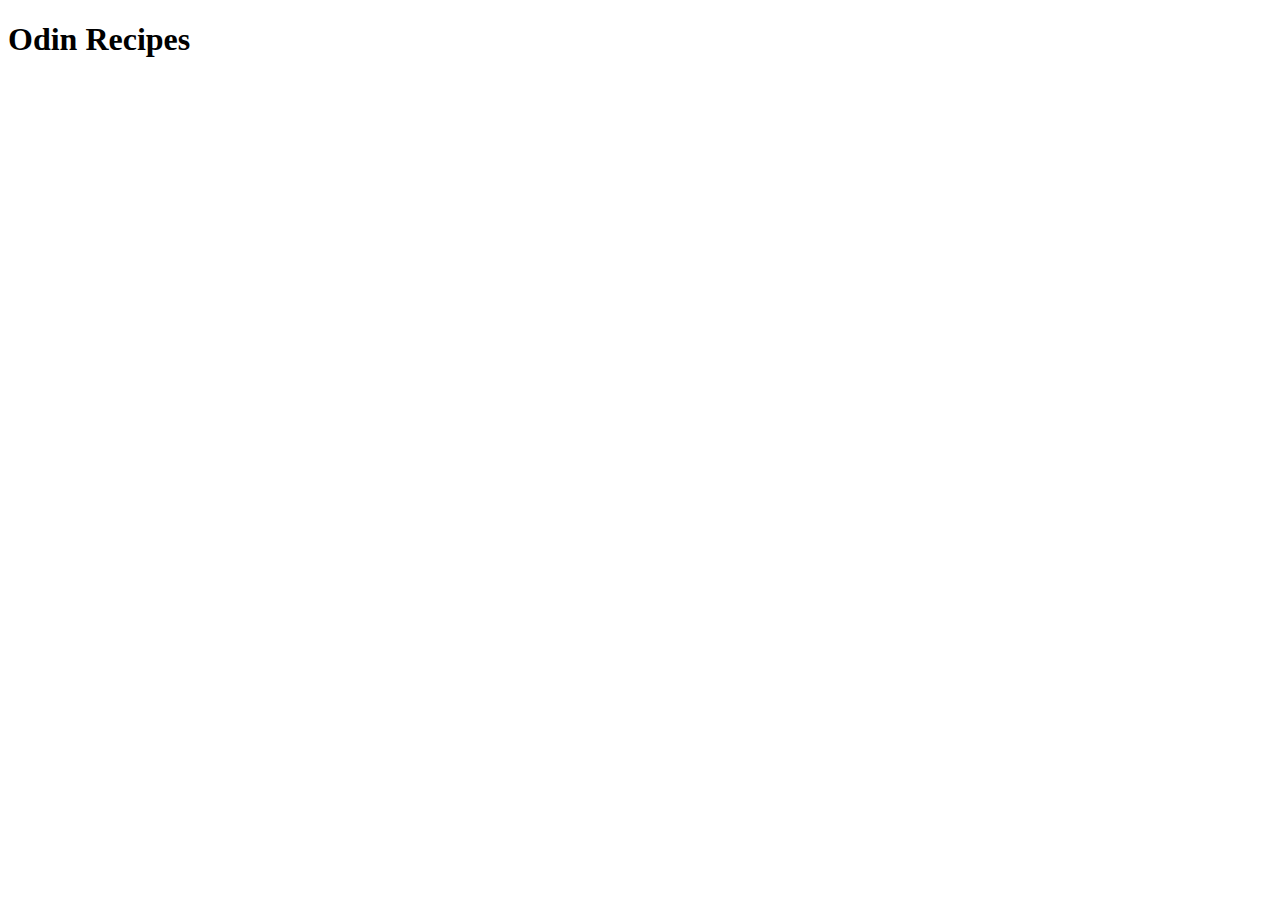
==== index.html @ 881a2baf "Creating html file" ====
<!DOCTYPE html>
<html lang="en">
<head>
    <meta charset="UTF-8">
    <meta http-equiv="X-UA-Compatible" content="IE=edge">
    <meta name="viewport" content="width=device-width, initial-scale=1.0">
    <title>Odin Recipes</title>
</head>
<body>
    <h1>Odin Recipes</h1>
</body>
</html>
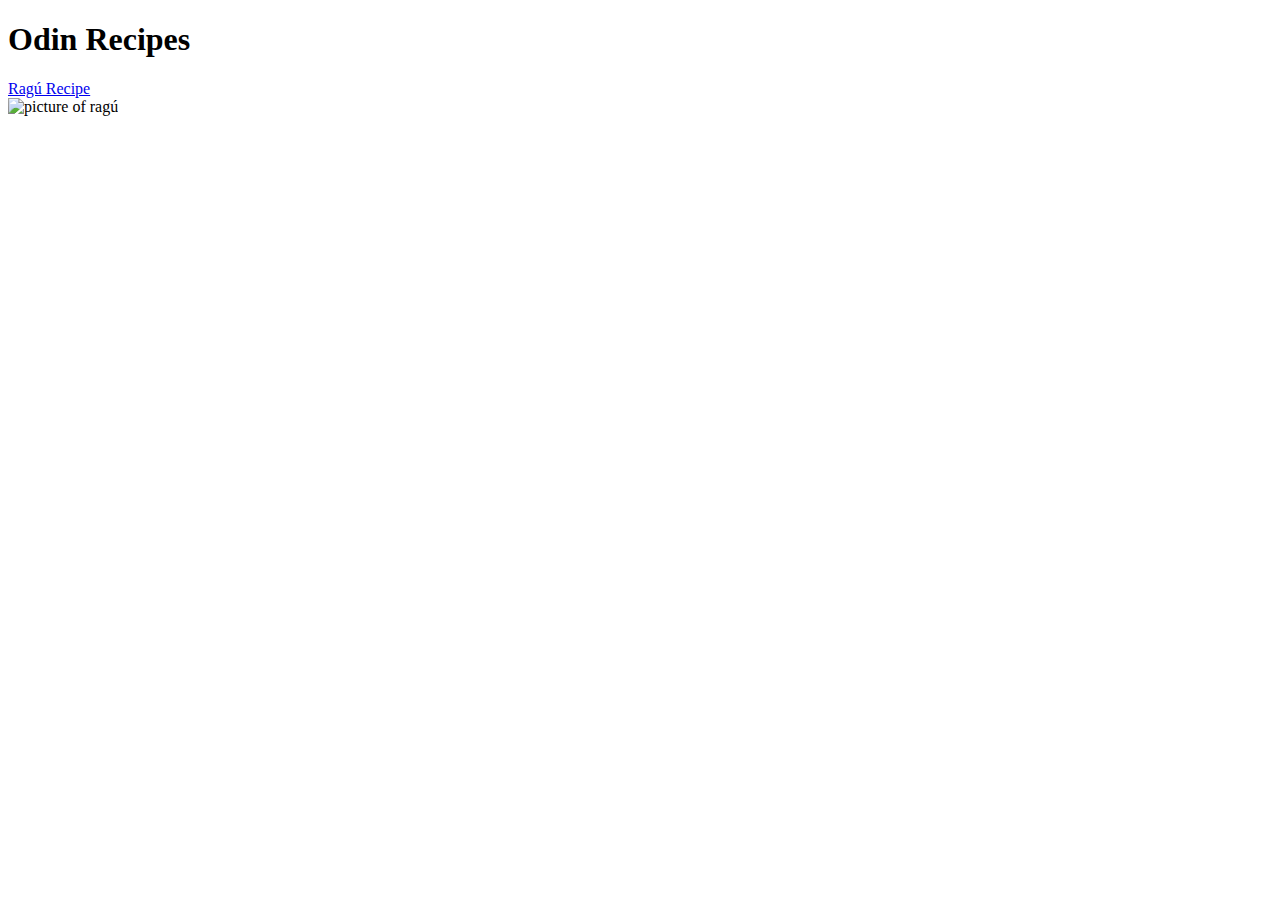
==== commit 63d6fa2b: "Added break line before header and photo" ====
--- a/index.html
+++ b/index.html
@@ -8,5 +8,9 @@
 </head>
 <body>
     <h1>Odin Recipes</h1>
+    <p>
+        <a href="./recipes/ragu.html"> Ragú Recipe</a> <br>
+        <img src="./recipes/raguimg.jpg" alt="picture of ragú">
+    </p>
 </body>
 </html>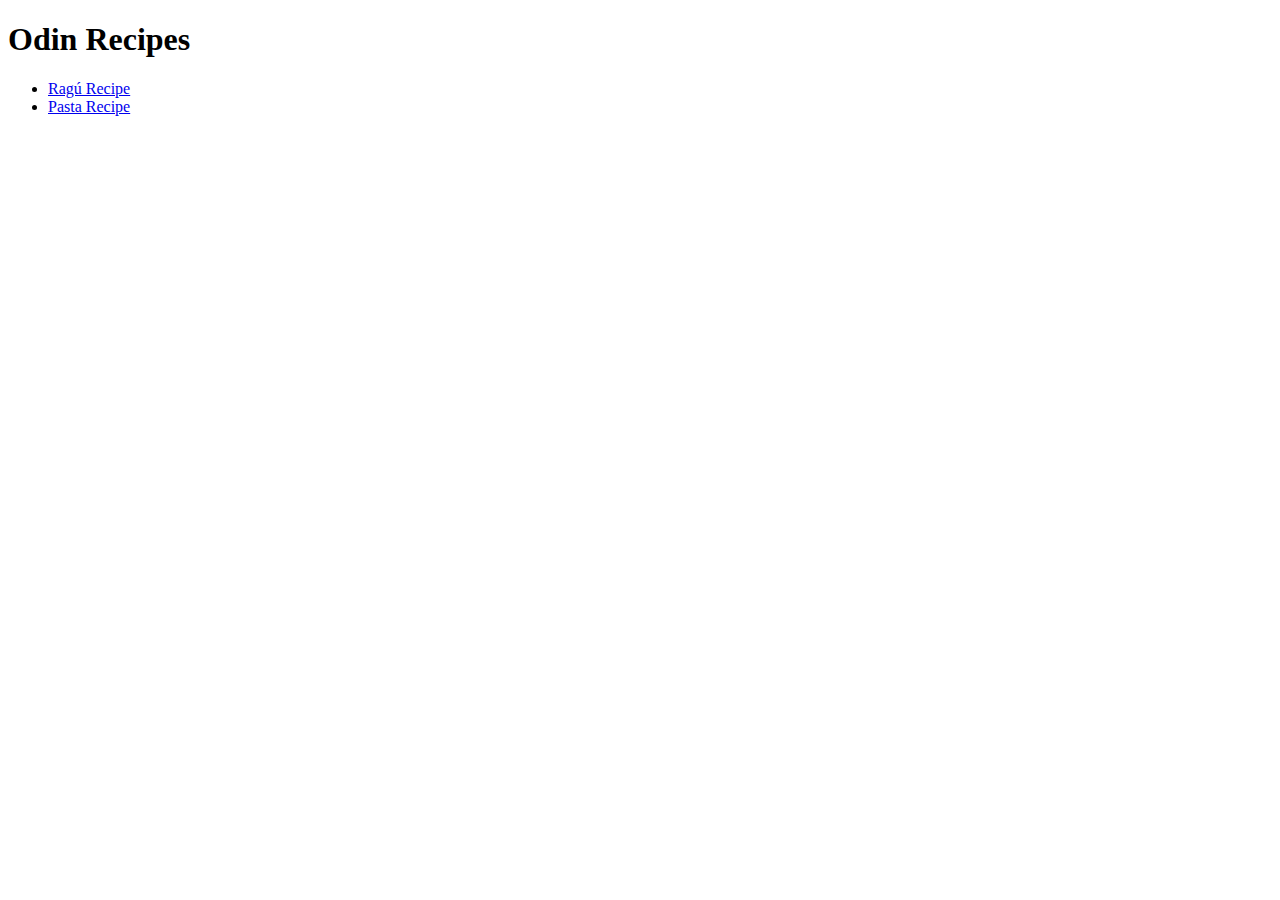
==== commit 26ffd684: "Linked pasta.html to index.html" ====
--- a/index.html
+++ b/index.html
@@ -9,8 +9,14 @@
 <body>
     <h1>Odin Recipes</h1>
     <p>
-        <a href="./recipes/ragu.html"> Ragú Recipe</a> <br>
-        <img src="./recipes/raguimg.jpg" alt="picture of ragú">
+        <ul>
+            <li>
+                <a href="./recipes/ragu.html" target="_blank" rel="noopener noreferrer"> Ragú Recipe</a>
+            </li>
+            <li>
+            <a href="./recipes/pasta.html" target="_blank" rel="noopener noreferrer"> Pasta Recipe</a> 
+            </li>
+        </ul>
     </p>
 </body>
 </html>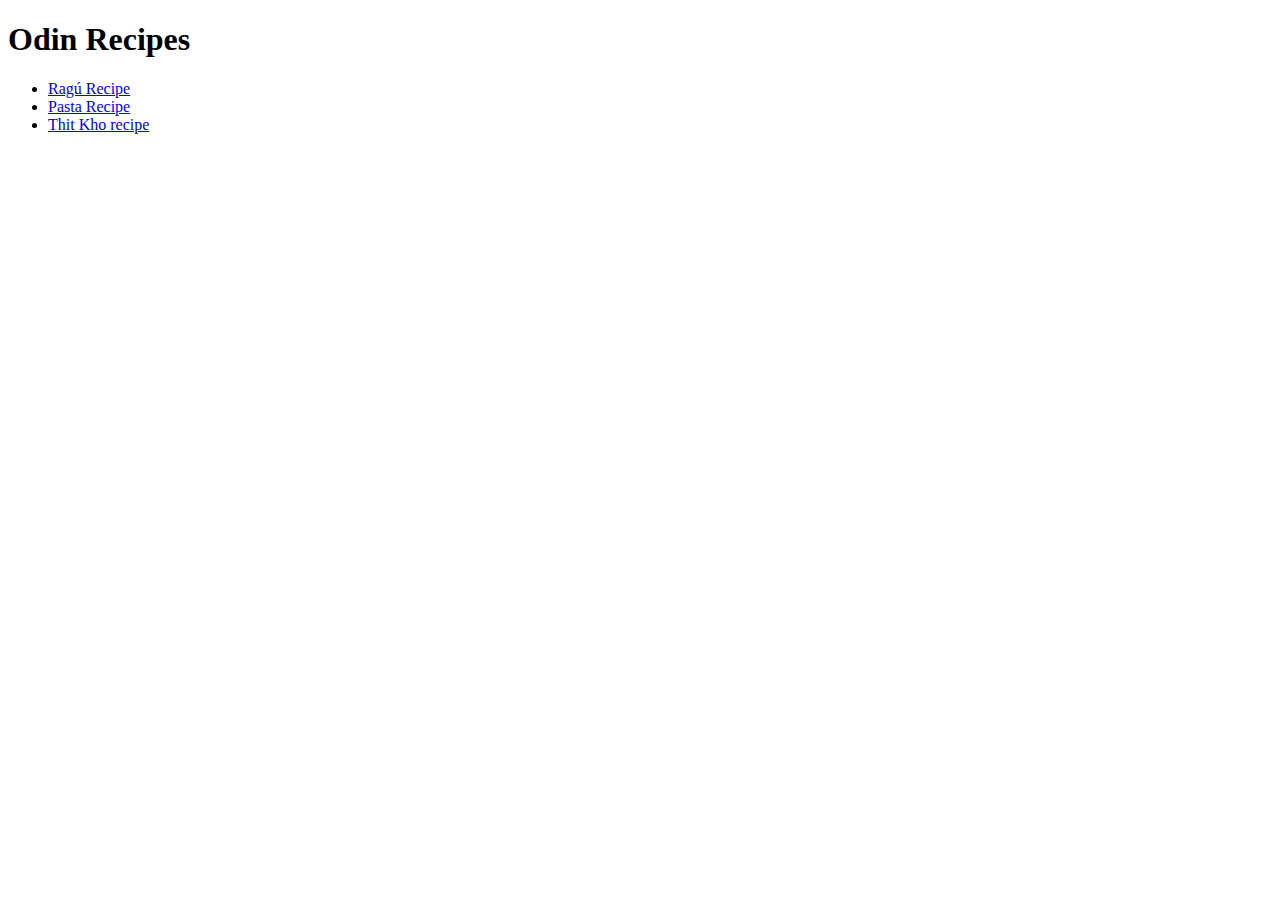
==== commit 5e2df3cf: "Linked html files to external css file" ====
--- a/index.html
+++ b/index.html
@@ -5,6 +5,7 @@
     <meta http-equiv="X-UA-Compatible" content="IE=edge">
     <meta name="viewport" content="width=device-width, initial-scale=1.0">
     <title>Odin Recipes</title>
+    <link rel="stylesheet" href="styles.css">
 </head>
 <body>
     <h1>Odin Recipes</h1>
@@ -14,7 +15,10 @@
                 <a href="./recipes/ragu.html" target="_blank" rel="noopener noreferrer"> Ragú Recipe</a>
             </li>
             <li>
-            <a href="./recipes/pasta.html" target="_blank" rel="noopener noreferrer"> Pasta Recipe</a> 
+                <a href="./recipes/pasta.html" target="_blank" rel="noopener noreferrer"> Pasta Recipe</a> 
+            </li>
+            <li>
+                <a href="./recipes/thitkho.html" target="_blank" rel="noopener noreferrer"> Thit Kho recipe </a>
             </li>
         </ul>
     </p>
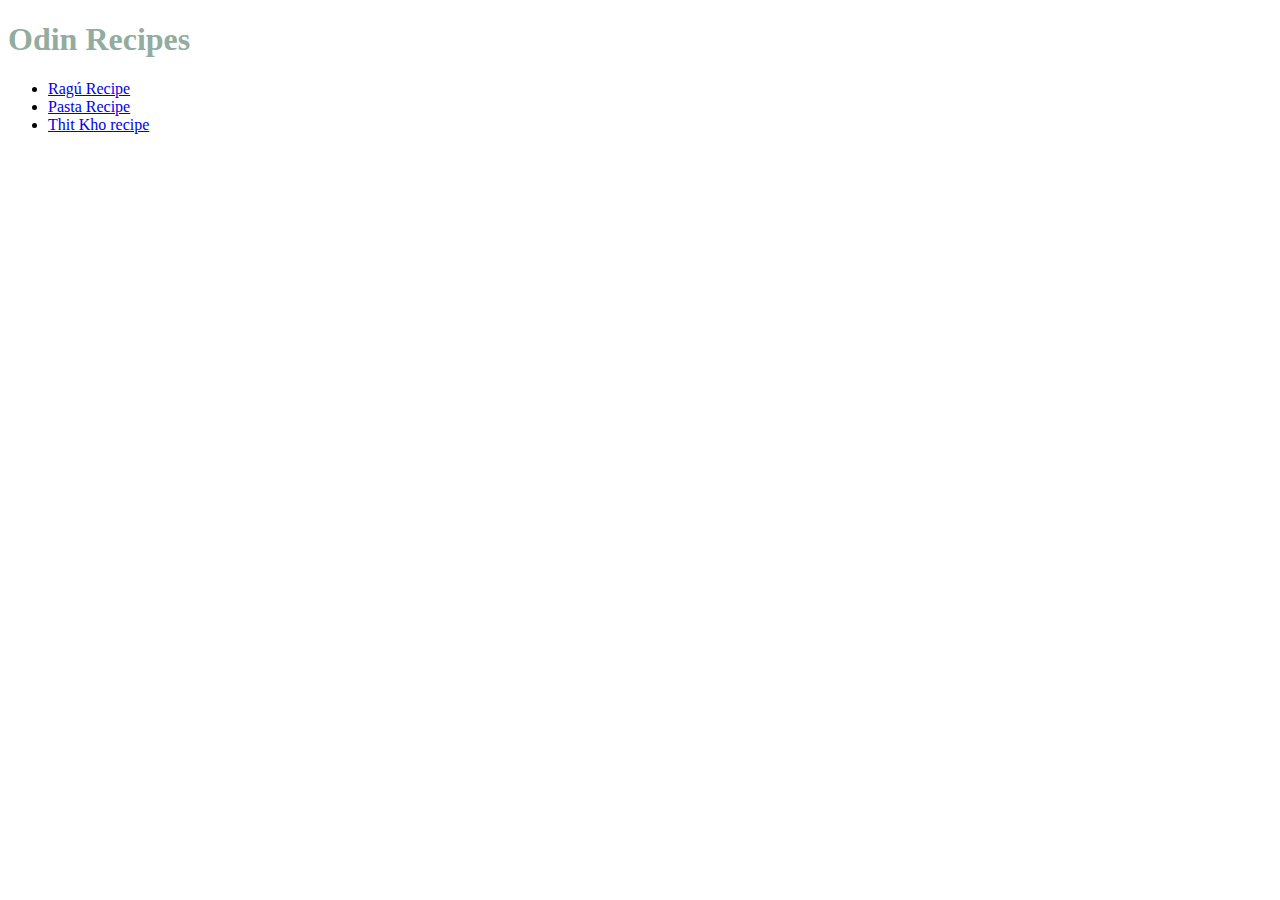
==== commit 5e6dba3e: "Fixed typo styles.css -> style.css" ====
--- a/index.html
+++ b/index.html
@@ -5,10 +5,10 @@
     <meta http-equiv="X-UA-Compatible" content="IE=edge">
     <meta name="viewport" content="width=device-width, initial-scale=1.0">
     <title>Odin Recipes</title>
-    <link rel="stylesheet" href="styles.css">
+    <link rel="stylesheet" href="style.css">
 </head>
 <body>
-    <h1>Odin Recipes</h1>
+    <h1 class="header-1">Odin Recipes</h1>
     <p>
         <ul>
             <li>
--- a/style.css
+++ b/style.css
@@ -0,0 +1,4 @@
+.header-1 {
+    color: #92aca0;
+}
+
